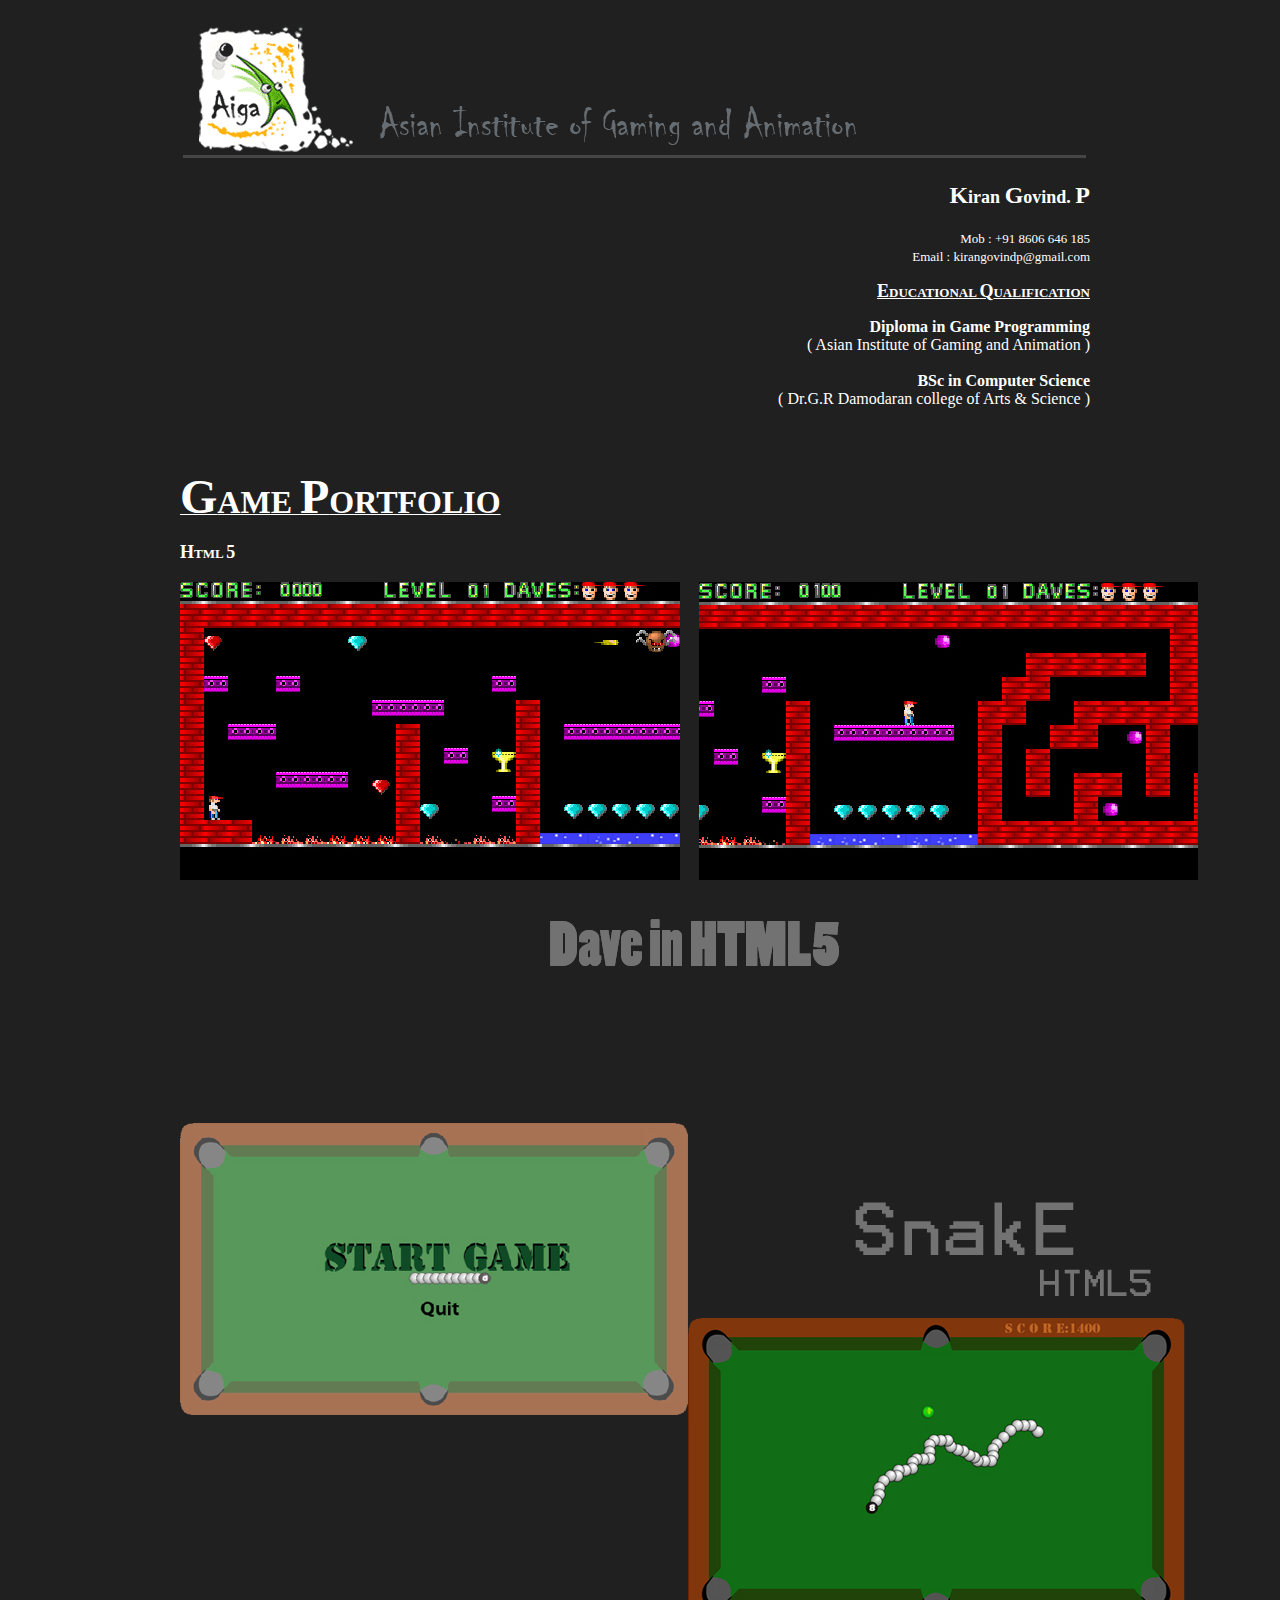
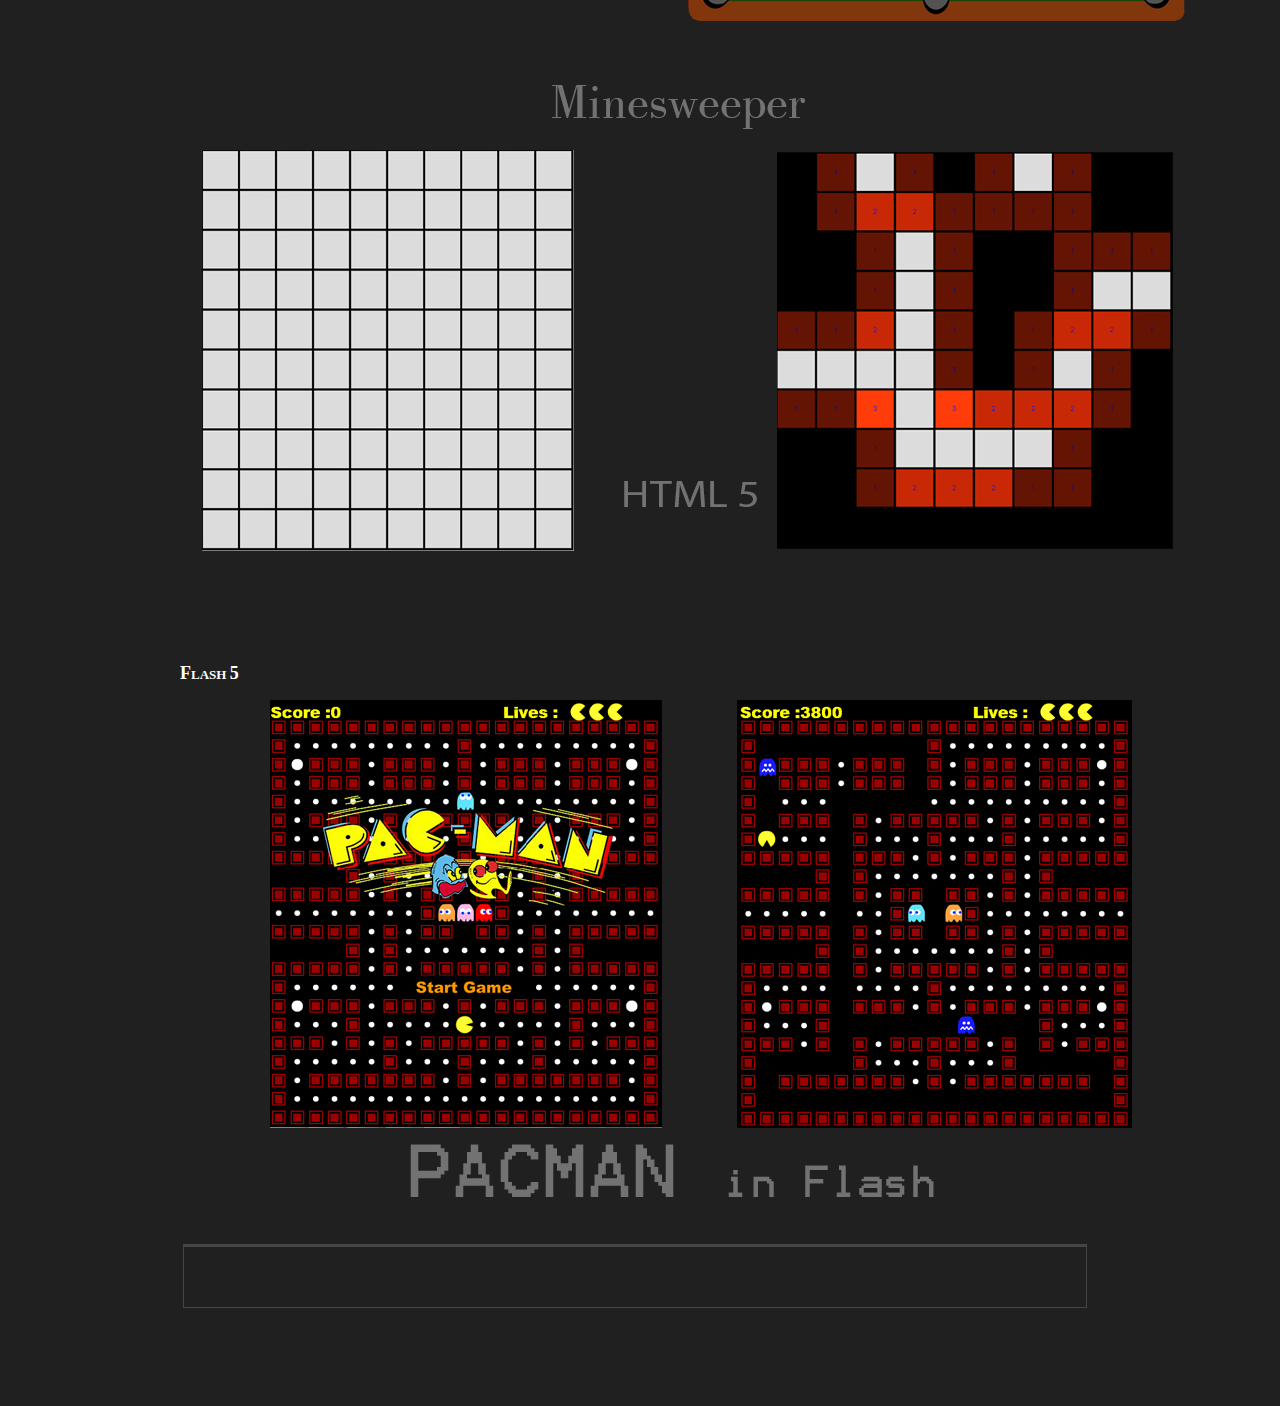
==== index.html @ 4604b331 "Add files via upload" ====
<!DOCTYPE html PUBLIC "-//W3C//DTD XHTML 1.0 Strict//EN" "http://www.w3.org/TR/xhtml1/DTD/xhtml1-strict.dtd">
<html xmlns="http://www.w3.org/1999/xhtml" xml:lang="en">

<head>

<meta http-equiv="Content-Type" content="text/html; charset=UTF-8"/> <!--iso-8859-1" />-->

<meta http-equiv="Content-Language" content="en-us" />

<meta name = "author" content="Aiga"/>

<meta name ="copyright" content="&copy; 2010 AIGA "/> 

<meta name="description" content=" Portfolio" />

<meta name="keywords" content=" Portfolio; " />

<meta name="robots" content="index,follow" />

<meta http-equiv="expires" content="Fri, 26 Feb 2001 09:23:47 GMT"/> 

<title> Portfolio.</title>

<style type="text/css">

	body
	{
		background-color: #202020;
	}
	#wrapper 
	{
		background: #202020;
		width: 1020px;
		margin: 0 auto;
	}
	
	#AigaHeader 
	{
		
	}
	
	#GameContent 
	{
		width: 550px;
		float:left;
		margin-left:50px;
	}
	
	#About 
	{
		width: 360px;
		margin-left:600px;
		text-align:right;
	}
	
	#footer 
	{
		clear:both;
	}

</style>
</head>


<body>

<!-- the wrapper -->
<div id="wrapper">

<!-- header -->
<div id="AigaHeader">
<img src="assets/aigatop.gif" width="1020" height="150" alt="AigaHeader" />
</div>


<!-- game contents -->
<div id="GameContent">
</br></br></br></br>
</br></br></br></br>
</br></br></br></br>
</br></br></br></br>

<font color="white" face="Georgia">
<h3><u><font size="7">G</font><font size="6">AME </font><font size="7"> P</font><font size="6">ORTFOLIO</font></u></h3>



<p><b><font size="4">H</font><font size=2>TML </font><font size=4>5</font></b></p>

<a href="games/dave/index.html" target="_blank"><img src="img/dave.jpg" width="510*1.5" height="261*1.5" alt="Game4" /></a>
</br></br>

<a href="games/snake/index.html" target="_blank"><img src="img/snake.jpg" width="510*1.5" height="261*1.5" alt="Game5" /></a></br></br>

<a href="games/minesweeper/Minesweeper/index.html" target="_blank"><img src="img/minesweeper.jpg" width="510*1.5" height="261*1.5" alt="Game6" /></a></br></br>

</br></br>

<p><b><font size="4">F</font><font size=2>LASH </font><font size=4>5</font></b></p>
<a href="games/pacman/index.swf" target="_blank"><img src="img/pacman.jpg" width="510*1.5" height="261*1.5" alt="Game4" /></a>
</br></br>


</font>
</div>


<!-- about section -->
<div id="About">
<font color="white" face="Georgia">
<h2><font size="5">K</font><font size="4">iran </font><font size="5">G</font><font size="4">ovind. </font><font size="5">P</font></h2>
<p><font size="2">Mob	:	+91 8606 646 185</font></br>
<font size="2">Email : kirangovindp@gmail.com</font></p>





<p><b><u><font size="4">E</font><font size=2>DUCATIONAL </font><font size=4>Q</font><font size=2>UALIFICATION</font></u></b></p>

<p><font size="3">
<b>Diploma in Game Programming</b>
</br>( Asian Institute of Gaming and Animation )</br></br>

<b>BSc in Computer Science </b>
</br>( Dr.G.R Damodaran college of Arts & Science )</br></br>

</font></p>

</div>


<!-- footer -->
<div id="footer">
  <img src="assets/footer.gif" width="1020" height="150" alt="AigaFooter" />
  
  </div>


</div> <!-- This closes the wrapper division -->

</body>
</html>
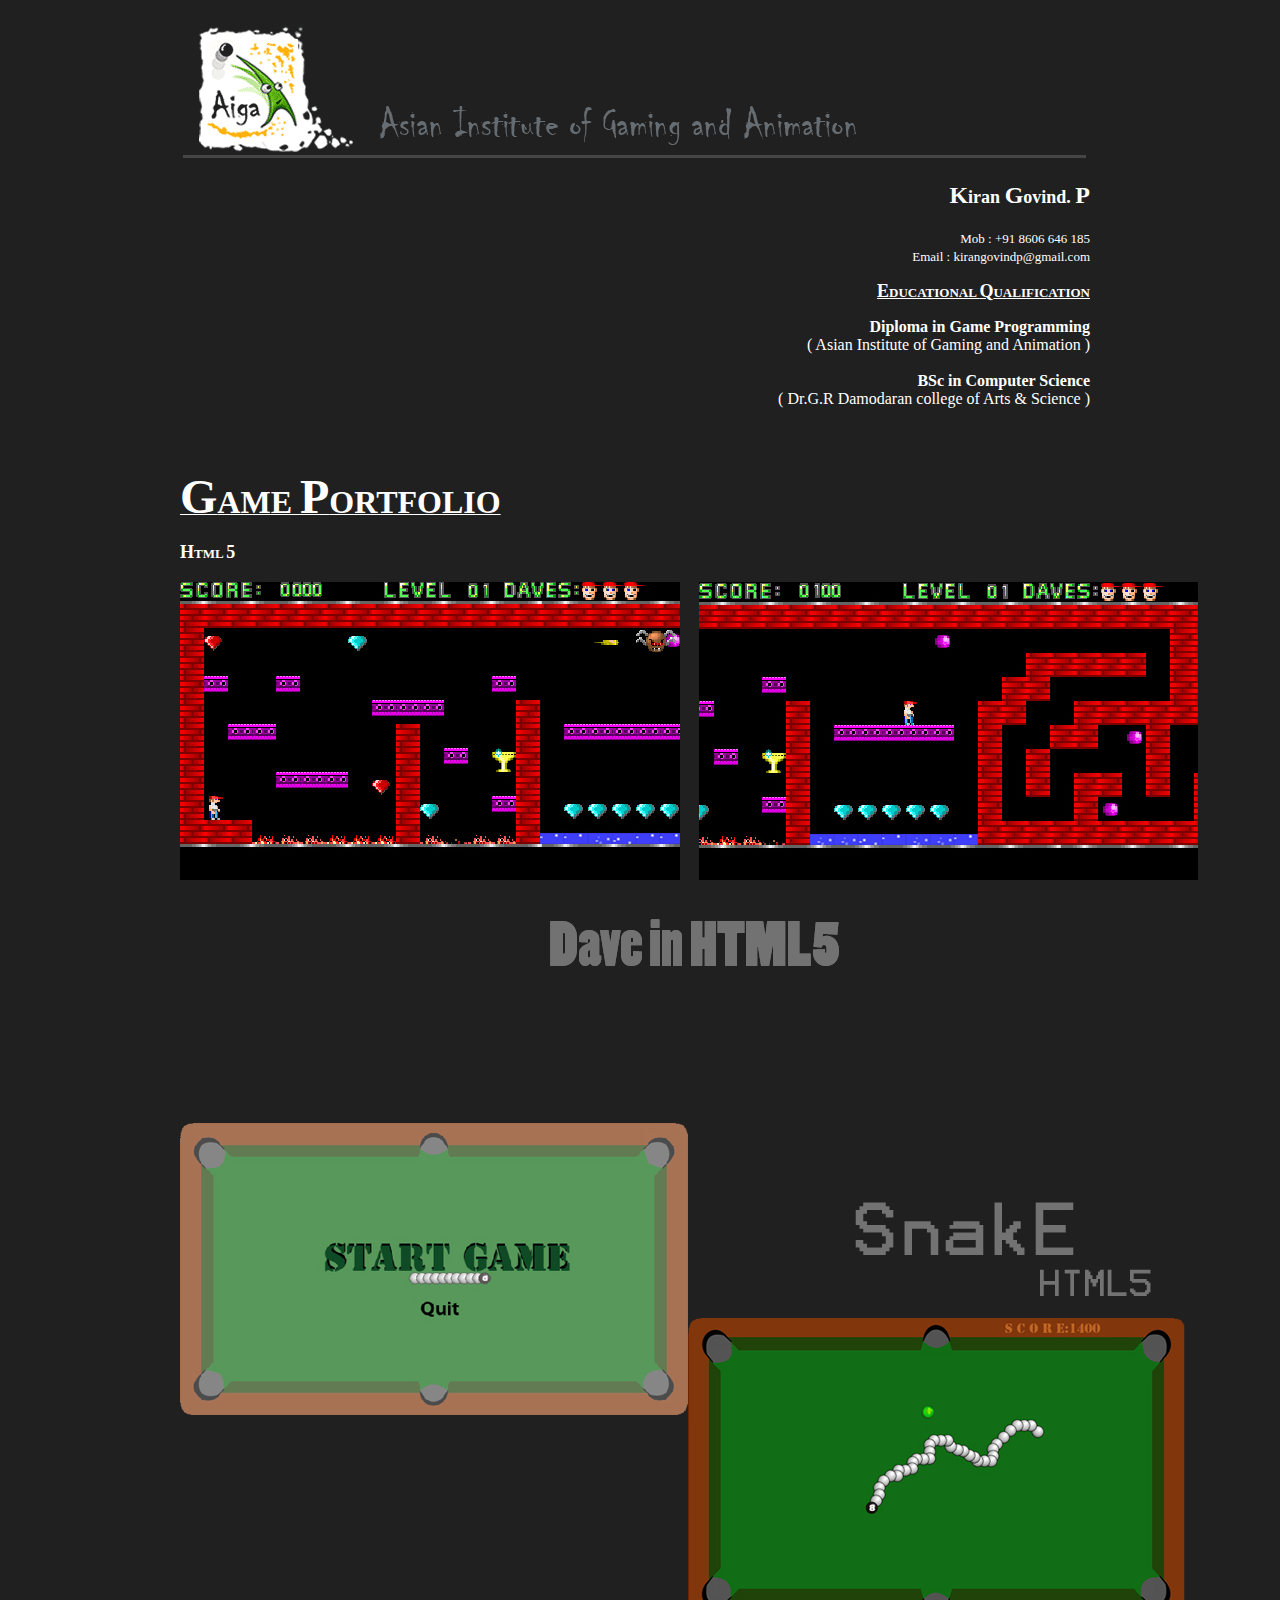
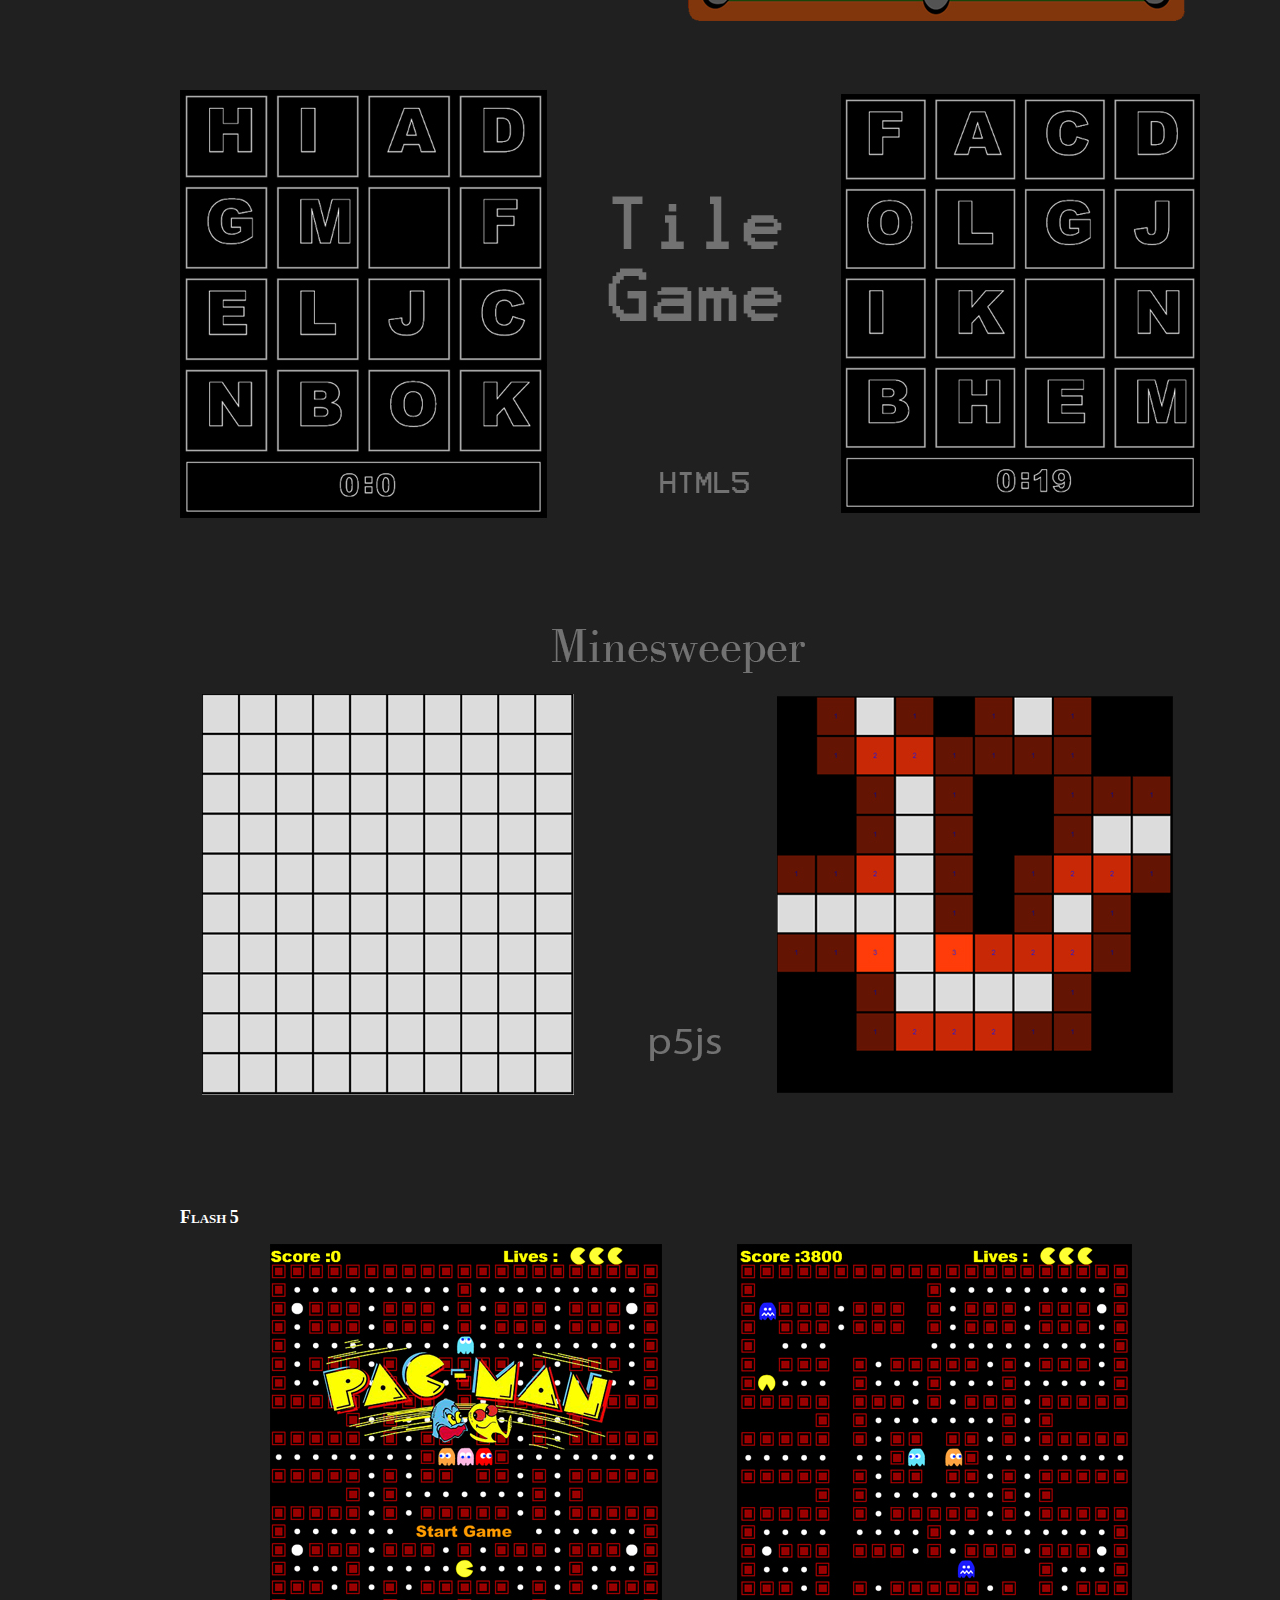
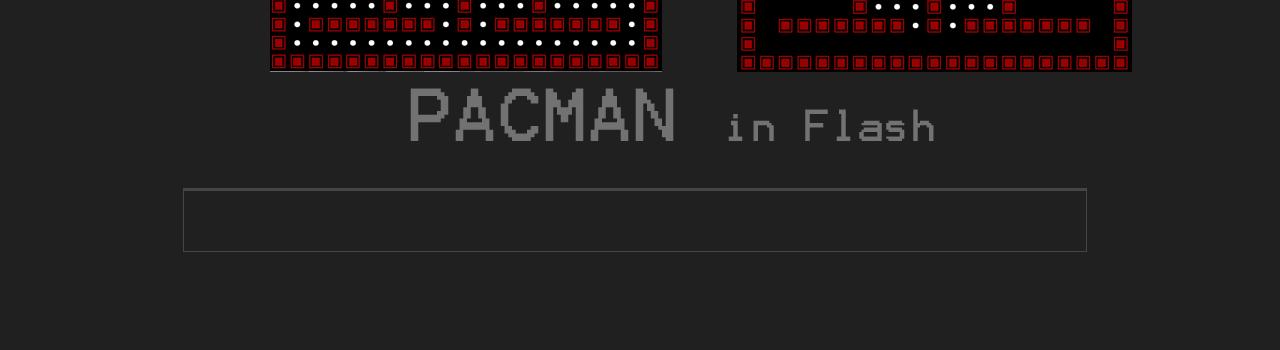
==== commit cc3dcc1d: "Add files via upload" ====
--- a/index.html
+++ b/index.html
@@ -87,12 +87,14 @@
 
 <p><b><font size="4">H</font><font size=2>TML </font><font size=4>5</font></b></p>
 
-<a href="games/dave/index.html" target="_blank"><img src="img/dave.jpg" width="510*1.5" height="261*1.5" alt="Game4" /></a>
+<a href="games/dave/index.html" target="_blank"><img src="img/dave.jpg" width="510*1.5" height="261*1.5" alt="Game1" /></a>
 </br></br>
 
-<a href="games/snake/index.html" target="_blank"><img src="img/snake.jpg" width="510*1.5" height="261*1.5" alt="Game5" /></a></br></br>
+<a href="games/snake/index.html" target="_blank"><img src="img/snake.jpg" width="510*1.5" height="261*1.5" alt="Game2" /></a></br></br>
 
-<a href="games/minesweeper/Minesweeper/index.html" target="_blank"><img src="img/minesweeper.jpg" width="510*1.5" height="261*1.5" alt="Game6" /></a></br></br>
+<a href="games/tilegameh/index.html" target="_blank"><img src="img/tilegameh.jpg" width="510*1.5" height="261*1.5" alt="Game3" /></a></br></br>
+
+<a href="games/minesweeper/Minesweeper/index.html" target="_blank"><img src="img/minesweeper.jpg" width="510*1.5" height="261*1.5" alt="Game4" /></a></br></br>
 
 </br></br>
 
